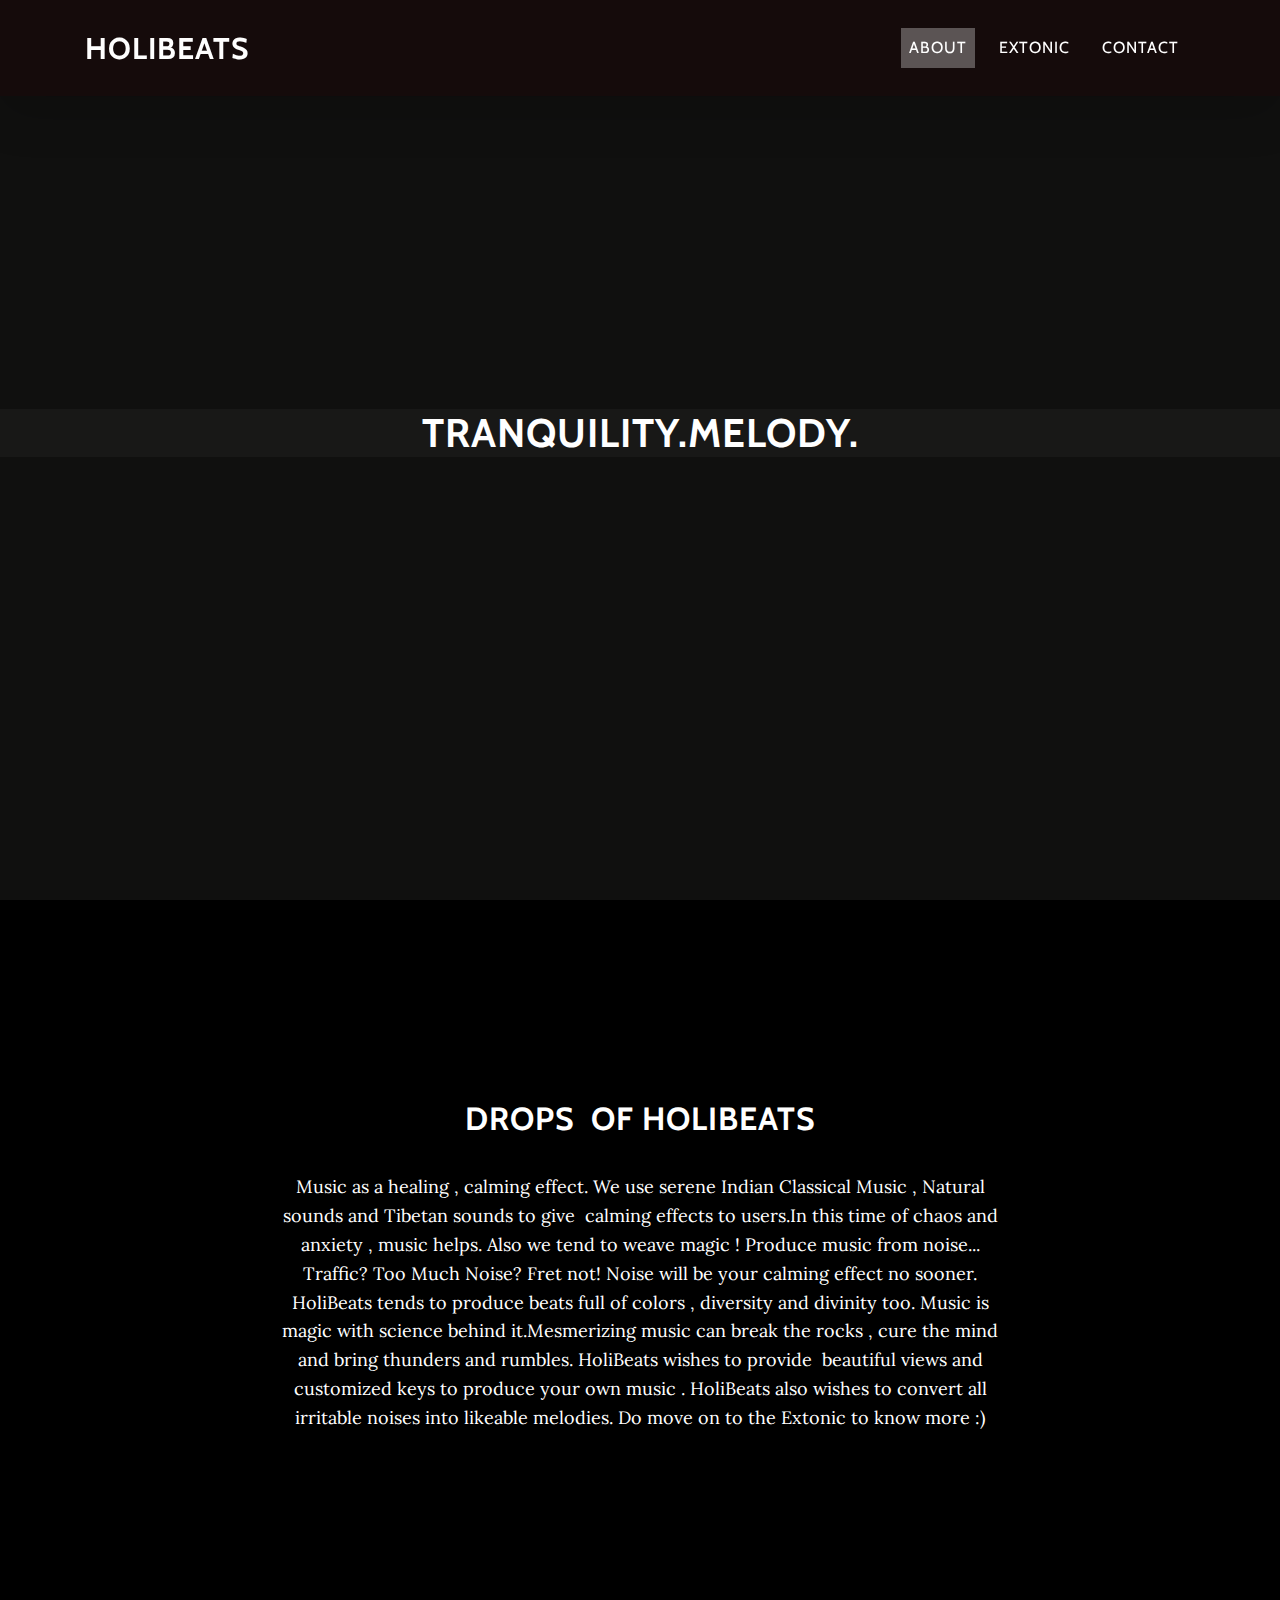
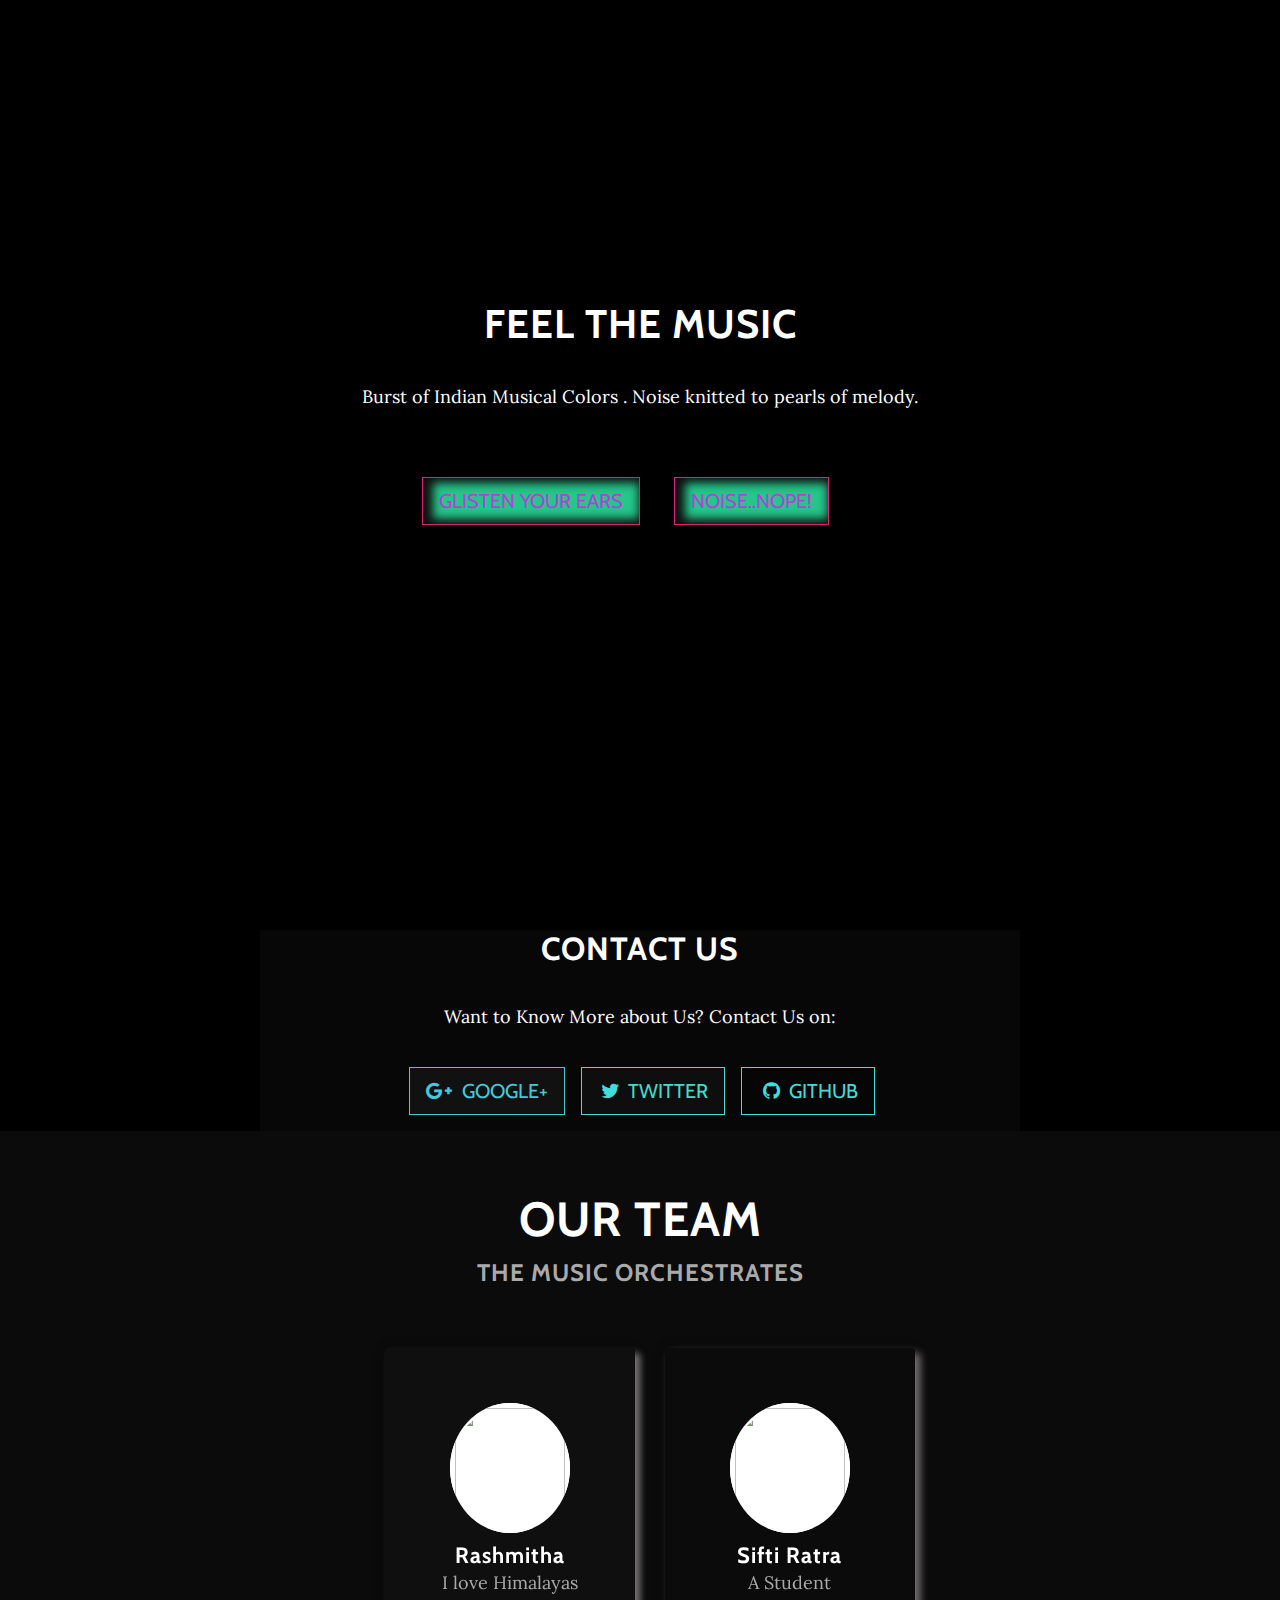
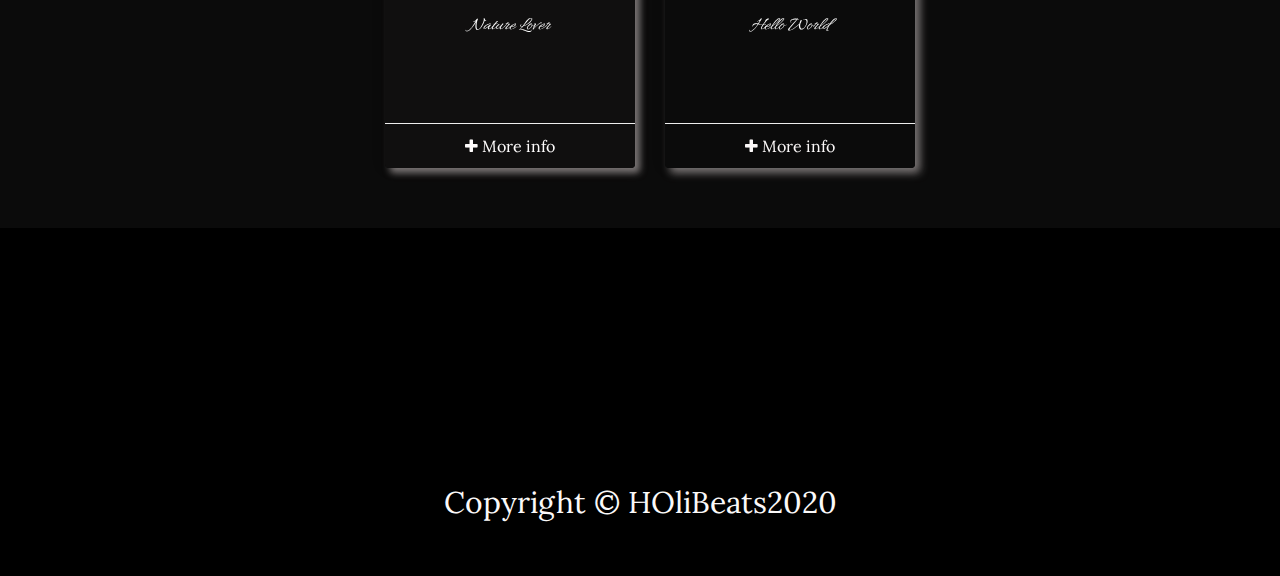
==== index.html @ 95faa36d "Add files via upload" ====
<!DOCTYPE html>
<html>

<head>
    <meta charset="utf-8">
    <meta name="viewport" content="width=device-width, initial-scale=1.0, shrink-to-fit=no">
    <title>Home - Brand</title>
    <link rel="stylesheet" href="assets/bootstrap/css/bootstrap.min.css?h=aeb4d6d090fe88a1ee23037c8f6ace60">
    <link rel="stylesheet" href="https://fonts.googleapis.com/css?family=Lora:400,700,400italic,700italic">
    <link rel="stylesheet" href="https://fonts.googleapis.com/css?family=Cabin:700">
    <link rel="stylesheet" href="https://fonts.googleapis.com/css?family=Alex+Brush">
    <link rel="stylesheet" href="https://fonts.googleapis.com/css?family=Allura">
    <link rel="stylesheet" href="assets/fonts/font-awesome.min.css?h=0c556d5438933bda409408695b5733e7">
    <link rel="stylesheet" href="assets/fonts/ionicons.min.css?h=0c556d5438933bda409408695b5733e7">
    <link rel="stylesheet" href="assets/css/Footer-Dark.css?h=cabc25193678a4e8700df5b6f6e02b7c">
    <link rel="stylesheet" href="https://cdnjs.cloudflare.com/ajax/libs/animate.css/3.5.2/animate.min.css">
    <link rel="stylesheet" href="https://cdnjs.cloudflare.com/ajax/libs/aos/2.2.0/aos.css">
    <link rel="stylesheet" href="assets/css/Swiper-Slider-Card-For-Blog-Or-Product-1.css?h=c62bb059d3b2018d896d008a8f397fa1">
    <link rel="stylesheet" href="assets/css/Swiper-Slider-Card-For-Blog-Or-Product.css?h=35808ef06463b831c589a6910b5c8506">
    <link rel="stylesheet" href="assets/css/Team-with-rotating-cards.css?h=f53d22b660c53248ec6c03b0cf77b0f1">
</head>

<body id="page-top">
    <nav class="navbar navbar-light navbar-expand-md shadow-lg navbar navbar-expand-lg fixed-top" id="mainNav" style="background: url(https://encrypted-tbn0.gstatic.com/images?q=tbn%3AANd9GcSgeqms_L4pRxhusm2hfWKISty8RYZHdbqrHQ&amp;usqp=CAU);background-color: #150b0b;color: rgb(8,8,8);">
        <div class="container"><a class="navbar-brand js-scroll-trigger" data-bs-hover-animate="jello" href="#" style="color: rgb(254,254,254);font-size: 30px;">Holibeats</a><button data-toggle="collapse" class="navbar-toggler navbar-toggler-right" data-target="#navbarResponsive"
                type="button" aria-controls="navbarResponsive" aria-expanded="false" aria-label="Toggle navigation" value="Menu"><i class="fa fa-bars"></i></button>
            <div class="collapse navbar-collapse" id="navbarResponsive">
                <ul class="nav navbar-nav ml-auto">
                    <li class="nav-item nav-link js-scroll-trigger" role="presentation"><a class="nav-link active js-scroll-trigger" href="#about">About</a></li>
                    <li class="nav-item nav-link js-scroll-trigger" role="presentation"><a class="nav-link js-scroll-trigger" href="#download">Extonic</a></li>
                    <li class="nav-item nav-link js-scroll-trigger" role="presentation"><a class="nav-link js-scroll-trigger" href="#contact">contact</a></li>
                </ul>
            </div>
        </div>
    </nav>
    <header class="masthead" style="background: url(https://i.gifer.com/9tTz.gif800.png);">
        <div class="intro-body" style="background: url(https://i.gifer.com/9tTz.gif);background-color: #10100f;background-size: cover;">
            <h1 data-aos="zoom-in-right" data-aos-duration="1550" style="background-color: rgba(27,27,27,0.69);">tranquility.melody.</h1>
        </div>
    </header>
    <section id="about" class="content-section text-center" style="background: url(https://tenor.com/woST.gif), url(https://i.gifer.com/BF1B.gif);background-size: contain, cover;height: 800px;">
        <div class="container">
            <div class="row" style="height: 500px;">
                <div class="col-lg-8 mx-auto" style="height: 500px;">
                    <h2 data-aos="slide-right" data-aos-duration="1200" data-aos-delay="50">Drops&nbsp; of holibeats</h2>
                    <p data-aos="flip-down" data-aos-duration="1500" data-aos-offset="70px" data-aos-delay="50" style="text-align: center;">Music as a healing , calming effect. We use serene Indian Classical Music , Natural sounds and Tibetan sounds to give&nbsp; calming effects to users.In this time of chaos and anxiety , music helps. Also we tend to weave magic ! Produce
                        music from noise... Traffic? Too Much Noise? Fret not! Noise will be your calming effect no sooner. HoliBeats tends to produce beats full of colors , diversity and divinity too. Music is magic with science behind it.Mesmerizing
                        music can break the rocks , cure the mind and bring thunders and rumbles. HoliBeats wishes to provide&nbsp; beautiful views and customized keys to produce your own music . HoliBeats also wishes to convert all irritable noises into
                        likeable melodies. Do move on to the Extonic to know more :)<br><br><br><br></p>
                    <p></p>
                </div>
            </div>
        </div>
    </section>
    <section id="download" class="download-section content-section text-center" style="background: url(https://64.media.tumblr.com/01b5544e032fba79df320fae50fe6366/tumblr_ns4ss0yOJ61utgcmho1_640.gifv);background-size: cover;height: 630px;">
        <div class="container">
            <div class="col-lg-8 mx-auto">
                <h1 data-aos="flip-up" data-aos-duration="950">feel the music</h1>
                <p data-aos="zoom-in-up" data-aos-duration="600">Burst of Indian Musical Colors . Noise knitted to pearls of melody.</p><a class="btn btn-primary active btn-lg btn-default" role="button" data-bs-parallax-bg="true" href="glisten.html" style="box-shadow: inset 5px 0px 10px 5px rgb(14,14,14);border-color: rgb(215,34,121);color: rgb(177,66,217);">glisten your ears</a>
                <a
                    class="btn btn-primary active btn-lg btn-default" role="button" data-bs-parallax-bg="true" href="noise.html" style="box-shadow: inset 5px 0px 10px 5px rgb(14,14,14);border-color: rgb(215,34,121);color: rgb(177,66,217);margin: 30px;">Noise..nope!</a>
            </div>
        </div>
    </section>
    <section id="contact" class="content-section text-center" style="background: url(https://i.gifer.com/2VnC.gif);">
        <div class="container">
            <div class="row">
                <div class="col-lg-8 mx-auto" style="background-color: #070707;">
                    <h2>Contact us</h2>
                    <p>Want to Know More about Us? Contact Us on:</p>
                    <ul class="list-inline banner-social-buttons">
                        <li class="list-inline-item">&nbsp;<a class="btn btn-primary active btn-lg btn-default" role="button" href="#" style="color: rgb(66,202,220);background-color: #111111;border-color: rgb(66,203,221);"><i class="fa fa-google-plus fa-fw"></i><span class="network-name">&nbsp; Google+</span></a></li>
                        <li
                            class="list-inline-item">&nbsp;<a class="btn btn-primary active btn-lg btn-default" role="button" href="#" style="color: rgb(66,220,220);background-color: rgb(14,14,14);border-color: rgb(73,218,218);"><i class="fa fa-twitter fa-fw"></i><span class="network-name" style="color: rgb(66,220,202);">&nbsp;Twitter</span></a></li>
                            <li
                                class="list-inline-item">&nbsp;<a class="btn btn-primary active btn-lg btn-default" role="button" href="#" style="color: rgb(66,220,220);background-color: #060606;border-color: rgb(66,221,221);"><i class="fa fa-github fa-fw"></i><span class="network-name">&nbsp;github</span></a></li>
                    </ul>
                </div>
            </div>
        </div>
        <!-- Start: Team with rotating cards -->
        <section class="card-section-imagia" style="background-color: rgb(11,11,11);">
            <!-- Start: H1 -->
            <h1>Our team</h1>
            <!-- End: H1 -->
            <!-- Start: H2 -->
            <h2>the music orchestrates</h2>
            <!-- End: H2 -->
            <div class="container">
                <div class="row" style="text-align: center;padding-left: 300px;">
                    <div class="col-sm-6 col-md-4">
                        <!-- Start: card container -->
                        <div class="card-container-imagia" style="box-shadow: 5px 5px 7px rgb(128,123,123);">
                            <!-- Start: card -->
                            <div class="card-imagia" style="background-color: #060505;box-shadow: 5px 5px;">
                                <!-- Start: front -->
                                <div class="front-imagia" style="background-color: rgb(16,15,15);">
                                    <!-- Start: cover gradient -->
                                    <div class="cover-imagia cover-gradient" style="background: url(https://encrypted-tbn0.gstatic.com/images?q=tbn%3AANd9GcRso3tUVV3SDf0AwZhQp75ZMk0p56WT8Sjj2Q&amp;usqp=CAU);"></div>
                                    <!-- End: cover gradient -->
                                    <!-- Start: user image -->
                                    <div class="user-imagia"><img class="img-circle" alt="" src="https://i.pinimg.com/originals/31/3b/26/313b26d73106e104cdaf8d6340034596.jpg" style="height: 130px;"></div>
                                    <!-- End: user image -->
                                    <div class="content-imagia">
                                        <h3 class="name-imagia">Rashmitha</h3>
                                        <p class="subtitle-imagia">I love Himalayas</p>
                                        <p class="text-center" style="font-family: Allura, cursive;"><em>Nature Lover</em></p>
                                    </div>
                                    <div class="footer-imagia"><span style="color: rgb(254,252,252);"><i class="fa fa-plus"></i> More info</span></div>
                                </div>
                                <!-- End: front -->
                                <!-- Start: back -->
                                <div class="back-imagia" style="background-color: rgb(14,14,14);">
                                    <!-- Start: content -->
                                    <div class="content-imagia content-back-imagia">
                                        <div>
                                            <h3 class="text-center">Rashmitha</h3>
                                            <p class="text-center">A 2nd Year Under graduate from IGDTUW.I love to sing , write and travel.</p>
                                        </div>
                                    </div>
                                    <!-- End: content -->
                                    <!-- Start: footer -->
                                    <div class="footer-imagia">
                                        <!-- Start: icons -->
                                        <div class="social-imagia text-center"><a href="#"><i class="fa fa-facebook" style="color: rgb(66,202,220);"></i></a><a href="#"><i class="fa fa-linkedin" style="color: rgb(66,202,220);"></i></a><a href="#"><i class="fa fa-github-alt" style="color: rgb(66,202,220);"></i></a></div>
                                        <!-- End: icons -->
                                    </div>
                                    <!-- End: footer -->
                                </div>
                                <!-- End: back -->
                            </div>
                            <!-- End: card -->
                        </div>
                        <!-- End: card container -->
                    </div>
                    <div class="col-sm-6 col-md-4">
                        <!-- Start: card container -->
                        <div class="card-container-imagia" style="box-shadow: 5px 5px 8px rgb(128,123,123);">
                            <!-- Start: card -->
                            <div class="card-imagia">
                                <!-- Start: front -->
                                <div class="front-imagia" style="background-color: rgb(11,11,11);">
                                    <!-- Start: cover image -->
                                    <div class="cover-imagia"><img alt="" src="https://encrypted-tbn0.gstatic.com/images?q=tbn%3AANd9GcRso3tUVV3SDf0AwZhQp75ZMk0p56WT8Sjj2Q&amp;usqp=CAU"></div>
                                    <!-- End: cover image -->
                                    <!-- Start: user image -->
                                    <div class="user-imagia"><img class="img-circle" alt="" src="https://www.clipartkey.com/mpngs/m/12-124215_bird-nerdy-fox-kawaii-cute-cartoon-fox.png" style="height: 130px;"></div>
                                    <!-- End: user image -->
                                    <!-- Start: texte -->
                                    <div class="content-imagia">
                                        <h3 class="name-imagia">Sifti Ratra</h3>
                                        <p class="subtitle-imagia">A Student</p>
                                        <p class="text-center" style="font-family: Allura, cursive;"><em>Hello World</em></p>
                                    </div>
                                    <!-- End: texte -->
                                    <!-- Start: footer -->
                                    <div class="footer-imagia" style="color: rgb(251,248,248);"><span><i class="fa fa-plus"></i> More info</span></div>
                                    <!-- End: footer -->
                                </div>
                                <!-- End: front -->
                                <!-- Start: back -->
                                <div class="back-imagia" style="background-color: rgb(8,8,8);">
                                    <!-- Start: content -->
                                    <div class="content-imagia content-back-imagia">
                                        <div>
                                            <h3 class="text-center">sifti ratra</h3>
                                            <p class="text-center">A 2nd Year Under Graduate from IGDTUW .&nbsp;</p>
                                        </div>
                                    </div>
                                    <!-- End: content -->
                                    <!-- Start: footer -->
                                    <div class="footer-imagia">
                                        <!-- Start: icons -->
                                        <div class="social-imagia text-center"><a href="#"><i class="fa fa-facebook" style="border-color: rgb(66,220,220);color: rgb(66,202,220);"></i></a><a href="#"><i class="fa fa-linkedin" style="border-color: rgb(66,220,220);color: rgb(66,202,220);"></i></a>
                                            <a
                                                href="#"><i class="fa fa-github-alt" style="border-color: rgb(66,220,220);color: rgb(66,202,220);"></i></a>
                                        </div>
                                        <!-- End: icons -->
                                    </div>
                                    <!-- End: footer -->
                                </div>
                                <!-- End: back -->
                            </div>
                            <!-- End: card -->
                        </div>
                        <!-- End: card container -->
                    </div>
                </div>
            </div>
        </section>
        <!-- End: Team with rotating cards -->
    </section>
    <!-- Start: Map Clean -->
    <div class="map-clean"></div>
    <!-- End: Map Clean -->
    <footer style="background: url(https://i.pinimg.com/originals/2a/eb/ee/2aebee2b7be7d4a2fda9810fa53fbe68.gif);">
        <div class="container text-center">
            <p style="color: rgb(251,249,249);font-size: 30px;">Copyright © HOliBeats2020</p>
        </div>
    </footer>
    <script src="assets/js/jquery.min.js?h=83e266cb1712b47c265f77a8f9e18451"></script>
    <script src="assets/bootstrap/js/bootstrap.min.js?h=7c038681746a729e2fff9520a575e78c"></script>
    <script src="assets/js/bs-init.js?h=2bb55572dd409f525ffb12b1eeb5f7fb"></script>
    <script src="https://cdnjs.cloudflare.com/ajax/libs/aos/2.2.0/aos.js"></script>
    <script src="https://cdnjs.cloudflare.com/ajax/libs/jquery-easing/1.4.1/jquery.easing.min.js"></script>
    <script src="assets/js/grayscale.js?h=cf0c6eede7253521bdfea6a9a949db9a"></script>
    <script src="https://cdn.jsdelivr.net/npm/@magenta/music@^1.19.0/es6/core.js"></script>
    <script src="https://cdn.jsdelivr.net/npm/@magenta/music@^1.19.0/es6/music_rnn.js"></script>
    <script src="https://cdn.jsdelivr.net/npm/@magenta/music@^1.19.0/es6/music_vae.js"></script>
    <script src="https://cdn.jsdelivr.net/npm/tone@14.7.39/build/Tone.min.js"></script>
    <script src="https://cdnjs.cloudflare.com/ajax/libs/tensorflow/1.2.8/tf.min.js"></script>
    <script src="assets/js/style.js?h=b4b893bc16f3676ca5249523b68db80d"></script>
    <script src="assets/js/Swiper-Slider-Card-For-Blog-Or-Product.js?h=991afcfa41cba2f581d9aab17dc1d26a"></script>
</body>

</html>
---- assets/css/Footer-Dark.css ----
.footer-dark {
  padding: 50px 0;
  color: #f0f9ff;
  background-color: #282d32;
}

.footer-dark h3 {
  margin-top: 0;
  margin-bottom: 12px;
  font-weight: bold;
  font-size: 16px;
}

.footer-dark ul {
  padding: 0;
  list-style: none;
  line-height: 1.6;
  font-size: 14px;
  margin-bottom: 0;
}

.footer-dark ul a {
  color: inherit;
  text-decoration: none;
  opacity: 0.6;
}

.footer-dark ul a:hover {
  opacity: 0.8;
}

@media (max-width:767px) {
  .footer-dark .item:not(.social) {
    text-align: center;
    padding-bottom: 20px;
  }
}

.footer-dark .item.text {
  margin-bottom: 36px;
}

@media (max-width:767px) {
  .footer-dark .item.text {
    margin-bottom: 0;
  }
}

.footer-dark .item.text p {
  opacity: 0.6;
  margin-bottom: 0;
}

.footer-dark .item.social {
  text-align: center;
}

@media (max-width:991px) {
  .footer-dark .item.social {
    text-align: center;
    margin-top: 20px;
  }
}

.footer-dark .item.social > a {
  font-size: 20px;
  width: 36px;
  height: 36px;
  line-height: 36px;
  display: inline-block;
  text-align: center;
  border-radius: 50%;
  box-shadow: 0 0 0 1px rgba(255,255,255,0.4);
  margin: 0 8px;
  color: #fff;
  opacity: 0.75;
}

.footer-dark .item.social > a:hover {
  opacity: 0.9;
}

.footer-dark .copyright {
  text-align: center;
  padding-top: 24px;
  opacity: 0.3;
  font-size: 13px;
  margin-bottom: 0;
}
---- assets/css/Team-with-rotating-cards.css ----
.card-section-imagia {
  padding: 60px 0 30px;
  background: #f1f1f1;
}

.card-section-imagia > h1 {
  font-size: 48px;
  text-align: center;
  margin: 0 0 10px;
}

.card-section-imagia > h2 {
  font-size: 24px;
  text-align: center;
  margin: 0 0 60px;
  color: #aaaaaa;
  text-transform: uppercase;
}

.card-container-imagia {
  -webkit-perspective: 1500px;
  -moz-perspective: 1500px;
  -o-perspective: 1500px;
  perspective: 1500px;
  margin-bottom: 30px;
}

.card-container-imagia:hover .card-imagia {
  -webkit-transform: rotateY( 180deg );
  -moz-transform: rotateY( 180deg );
  -o-transform: rotateY( 180deg );
  transform: rotateY( 180deg );
}

.card-imagia {
  -webkit-transition: -webkit-transform .5s;
  -moz-transition: -moz-transform .5s;
  -o-transition: -o-transform .5s;
  transition: transform .5s;
  -webkit-transform-style: preserve-3d;
  -moz-transform-style: preserve-3d;
  -o-transform-style: preserve-3d;
  transform-style: preserve-3d;
  position: relative;
}

.front-imagia, .back-imagia {
  -webkit-backface-visibility: hidden;
  -moz-backface-visibility: hidden;
  -o-backface-visibility: hidden;
  backface-visibility: hidden;
  position: absolute;
  top: 0;
  left: 0;
  background-color: #FFF;
  box-shadow: 0 0 15px 0 rgba(0, 0, 0, 0.1);
  padding-bottom: 46px;
}

.front-imagia {
  z-index: 2;
}

.back-imagia {
  -webkit-transform: rotateY( 180deg );
  -moz-transform: rotateY( 180deg );
  -o-transform: rotateY( 180deg );
  transform: rotateY( 180deg );
  z-index: 3;
}

.card-container-imagia, .front-imagia, .back-imagia {
  width: 100%;
  height: 420px;
  border-radius: 4px;
}

.card-imagia .cover-imagia {
  height: 120px;
  overflow: hidden;
  border-radius: 4px 4px 0 0;
}

.card-imagia .cover-imagia img {
  width: 100%;
  height: auto;
}

.card-imagia .cover-imagia.cover-gradient {
  background: #ffffff;
  background-image: radial-gradient(circle at 50% 100% , #ADCACE 0%, #89BECE 33%, #34A1C8 66%, #036EAD 100%);
}

.card-imagia .user-imagia {
  border-radius: 50%;
  display: block;
  height: 130px;
  margin: -65px auto 0;
  overflow: hidden;
  width: 120px;
}

.card-imagia .user-imagia img {
  background: #FFFFFF;
  border: 5px solid #FFFFFF;
  width: 100%;
}

.card-imagia .content-imagia {
  background-color: rgba(0, 0, 0, 0);
  box-shadow: none;
  padding: 10px 20px 20px;
}

.content-back-imagia {
  display: flex;
  align-items: center;
  height: 100%;
}

.card-imagia .name-imagia {
  font-size: 22px;
  line-height: 26px;
  margin: 0;
  text-align: center;
  text-transform: capitalize;
}

.card-imagia .subtitle-imagia {
  color: #aaaaaa;
  text-align: center;
  margin-bottom: 15px;
}

.card-imagia .footer-imagia {
  width: 100%;
  color: #aaaaaa;
  padding: 10px 0;
  text-align: center;
  position: absolute;
  bottom: 0;
  border-top: 1px solid #eeeeee;
}

.card-imagia .footer-imagia .social-imagia a {
  margin: 0 7px;
  font-size: 18px;
}

@media screen and (-ms-high-contrast: active), (-ms-high-contrast: none) {
  .front-imagia, .back-imagia {
    -ms-backface-visibility: visible;
    backface-visibility: visible;
  }
}

@media screen and (-ms-high-contrast: active), (-ms-high-contrast: none) {
  .back-imagia {
    visibility: hidden;
    -ms-transition: all 0.2s cubic-bezier(.92,.01,.83,.67);
  }
}

@media screen and (-ms-high-contrast: active), (-ms-high-contrast: none) {
  .front-imagia {
    z-index: 4;
  }
}

@media screen and (-ms-high-contrast: active), (-ms-high-contrast: none) {
  .card-container-imagia:hover .back-imagia {
    z-index: 5;
    visibility: visible;
  }
}
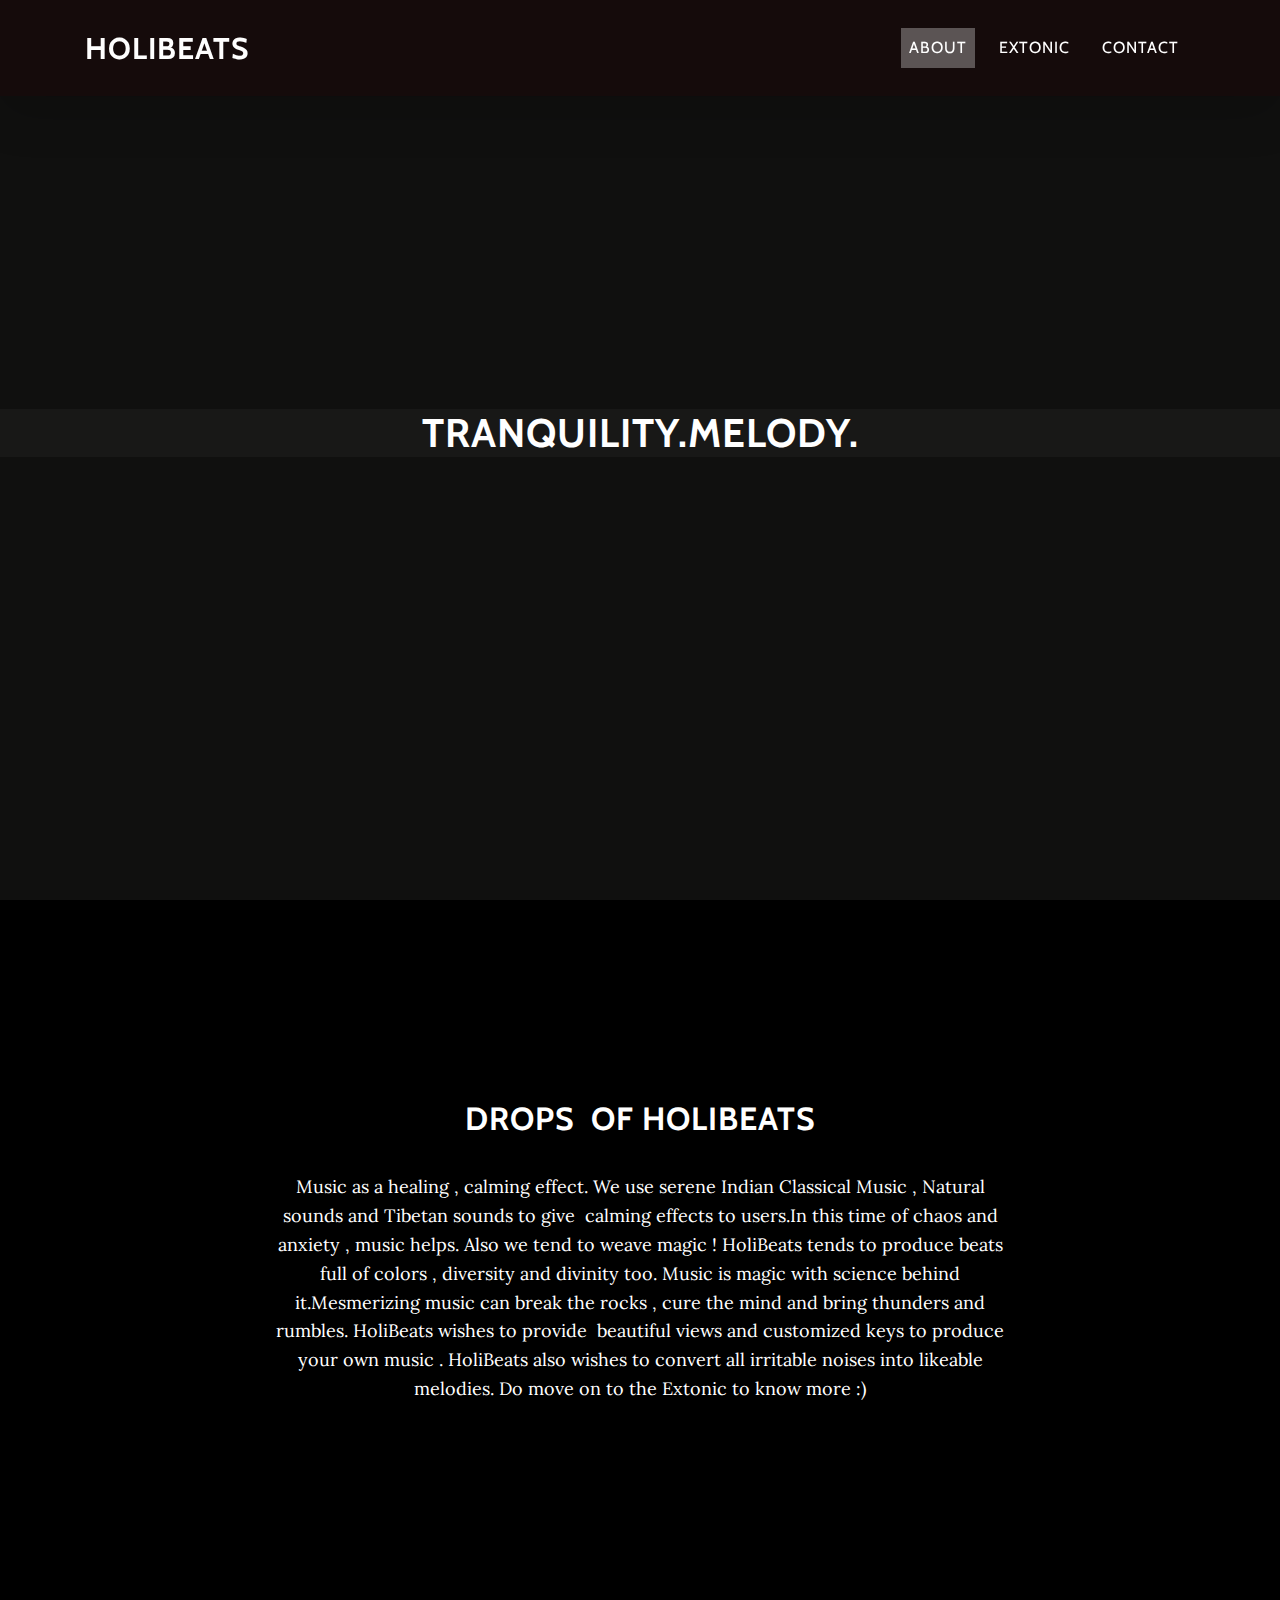
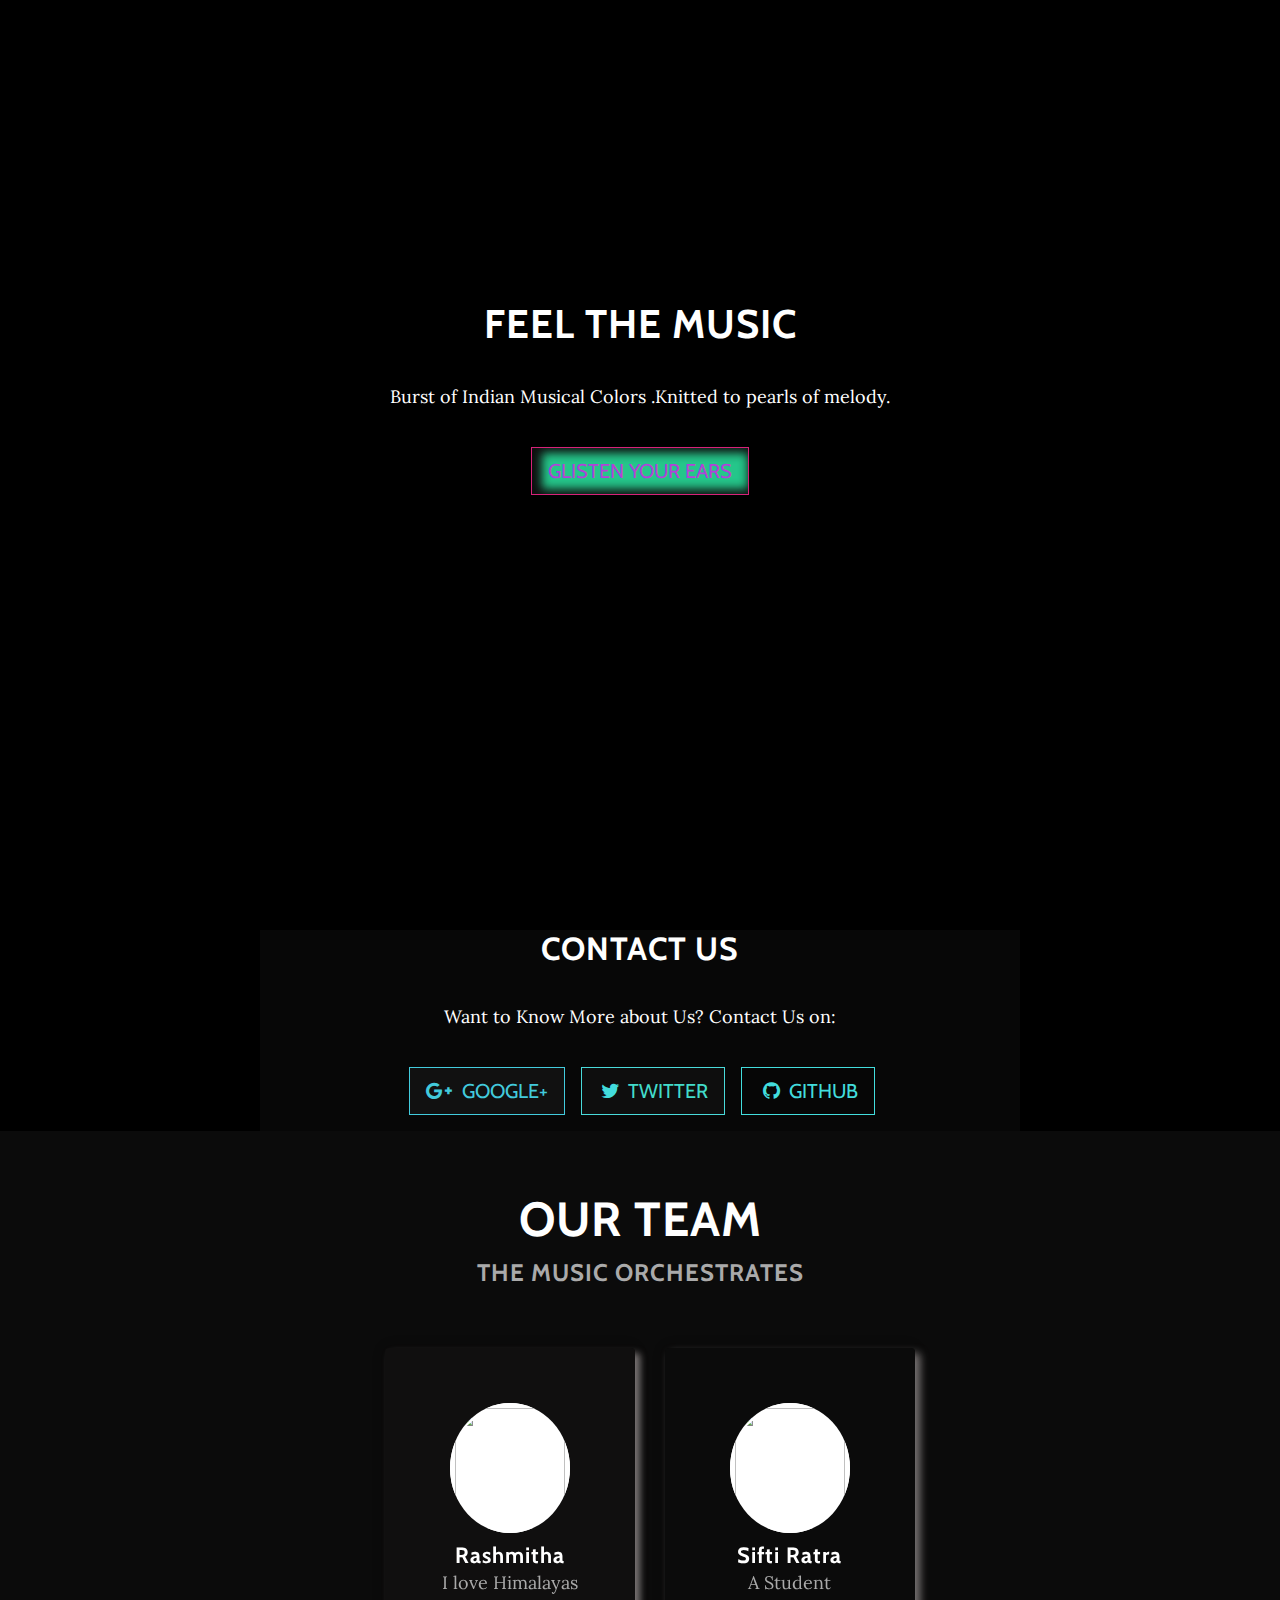
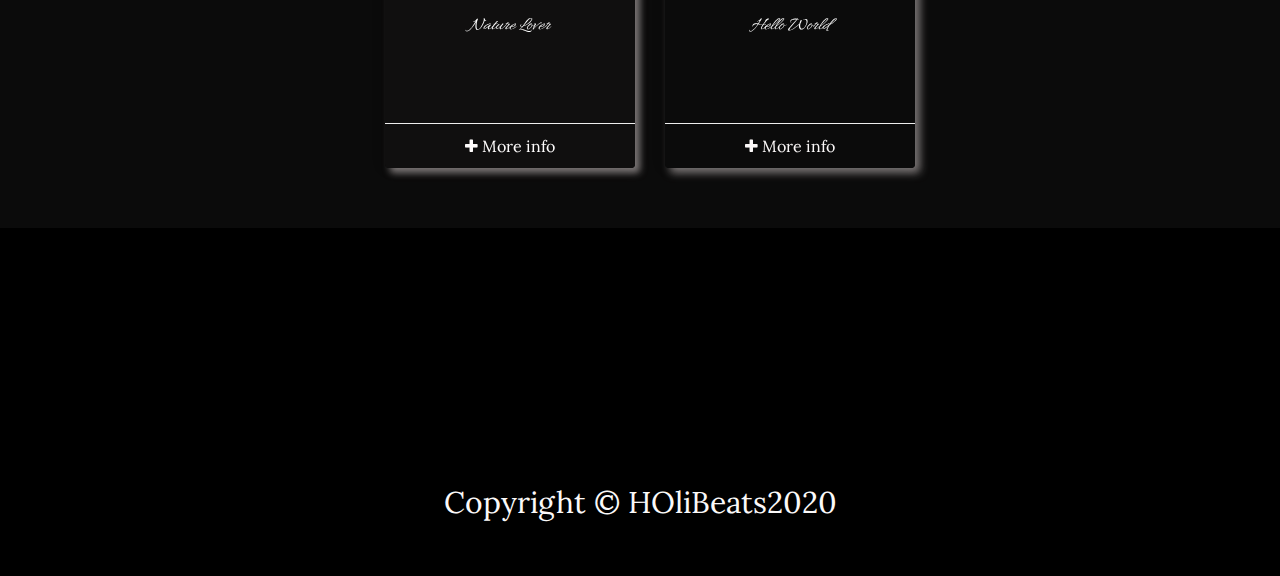
==== commit 108ab216: "Add files via upload" ====
--- a/index.html
+++ b/index.html
@@ -4,7 +4,7 @@
 <head>
     <meta charset="utf-8">
     <meta name="viewport" content="width=device-width, initial-scale=1.0, shrink-to-fit=no">
-    <title>Home - Brand</title>
+    <title>Holibeats</title>
     <link rel="stylesheet" href="assets/bootstrap/css/bootstrap.min.css?h=aeb4d6d090fe88a1ee23037c8f6ace60">
     <link rel="stylesheet" href="https://fonts.googleapis.com/css?family=Lora:400,700,400italic,700italic">
     <link rel="stylesheet" href="https://fonts.googleapis.com/css?family=Cabin:700">
@@ -43,8 +43,8 @@
             <div class="row" style="height: 500px;">
                 <div class="col-lg-8 mx-auto" style="height: 500px;">
                     <h2 data-aos="slide-right" data-aos-duration="1200" data-aos-delay="50">Drops&nbsp; of holibeats</h2>
-                    <p data-aos="flip-down" data-aos-duration="1500" data-aos-offset="70px" data-aos-delay="50" style="text-align: center;">Music as a healing , calming effect. We use serene Indian Classical Music , Natural sounds and Tibetan sounds to give&nbsp; calming effects to users.In this time of chaos and anxiety , music helps. Also we tend to weave magic ! Produce
-                        music from noise... Traffic? Too Much Noise? Fret not! Noise will be your calming effect no sooner. HoliBeats tends to produce beats full of colors , diversity and divinity too. Music is magic with science behind it.Mesmerizing
+                    <p data-aos="flip-down" data-aos-duration="1500" data-aos-offset="70px" data-aos-delay="50" style="text-align: center;">Music as a healing , calming effect. We use serene Indian Classical Music , Natural sounds and Tibetan sounds to give&nbsp; calming effects to users.In this time of chaos and anxiety , music helps. Also we tend to weave magic !
+                    HoliBeats tends to produce beats full of colors , diversity and divinity too. Music is magic with science behind it.Mesmerizing
                         music can break the rocks , cure the mind and bring thunders and rumbles. HoliBeats wishes to provide&nbsp; beautiful views and customized keys to produce your own music . HoliBeats also wishes to convert all irritable noises into
                         likeable melodies. Do move on to the Extonic to know more :)<br><br><br><br></p>
                     <p></p>
@@ -56,10 +56,11 @@
         <div class="container">
             <div class="col-lg-8 mx-auto">
                 <h1 data-aos="flip-up" data-aos-duration="950">feel the music</h1>
-                <p data-aos="zoom-in-up" data-aos-duration="600">Burst of Indian Musical Colors . Noise knitted to pearls of melody.</p><a class="btn btn-primary active btn-lg btn-default" role="button" data-bs-parallax-bg="true" href="glisten.html" style="box-shadow: inset 5px 0px 10px 5px rgb(14,14,14);border-color: rgb(215,34,121);color: rgb(177,66,217);">glisten your ears</a>
-                <a
+                <p data-aos="zoom-in-up" data-aos-duration="600">Burst of Indian Musical Colors .Knitted to pearls of melody.</p><a class="btn btn-primary active btn-lg btn-default" role="button" data-bs-parallax-bg="true" href="glisten.html" style="box-shadow: inset 5px 0px 10px 5px rgb(14,14,14);border-color: rgb(215,34,121);color: rgb(177,66,217);">glisten your ears</a>
+              <!--  <a
                     class="btn btn-primary active btn-lg btn-default" role="button" data-bs-parallax-bg="true" href="noise.html" style="box-shadow: inset 5px 0px 10px 5px rgb(14,14,14);border-color: rgb(215,34,121);color: rgb(177,66,217);margin: 30px;">Noise..nope!</a>
-            </div>
+              -->
+                </div>
         </div>
     </section>
     <section id="contact" class="content-section text-center" style="background: url(https://i.gifer.com/2VnC.gif);">
@@ -198,6 +199,7 @@
             <p style="color: rgb(251,249,249);font-size: 30px;">Copyright © HOliBeats2020</p>
         </div>
     </footer>
+    <script src="C:\Users\JT Mohan\Downloads\holibeats-master\index.js"></script>
     <script src="assets/js/jquery.min.js?h=83e266cb1712b47c265f77a8f9e18451"></script>
     <script src="assets/bootstrap/js/bootstrap.min.js?h=7c038681746a729e2fff9520a575e78c"></script>
     <script src="assets/js/bs-init.js?h=2bb55572dd409f525ffb12b1eeb5f7fb"></script>
